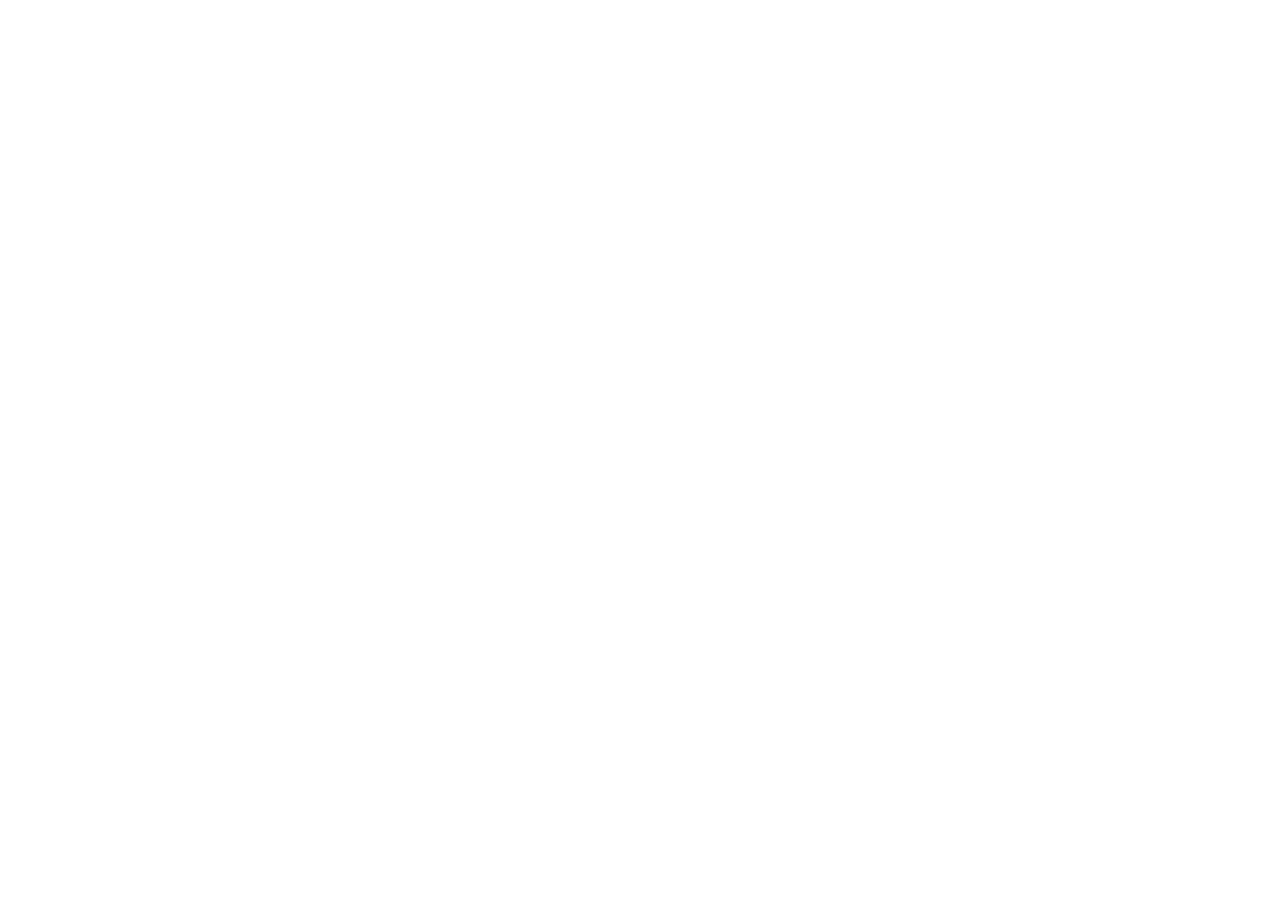
==== src/main/resources/templates/index.html @ 17bac11a "커밋 테스트" ====
<!DOCTYPE html>
<html lang="kr">
<head>
    <meta charset="UTF-8">
    <meta name="viewport" content="width=device-width, initial-scale=1.0">
    <title>Document</title>
</head>
<body>
    
</body>
</html>
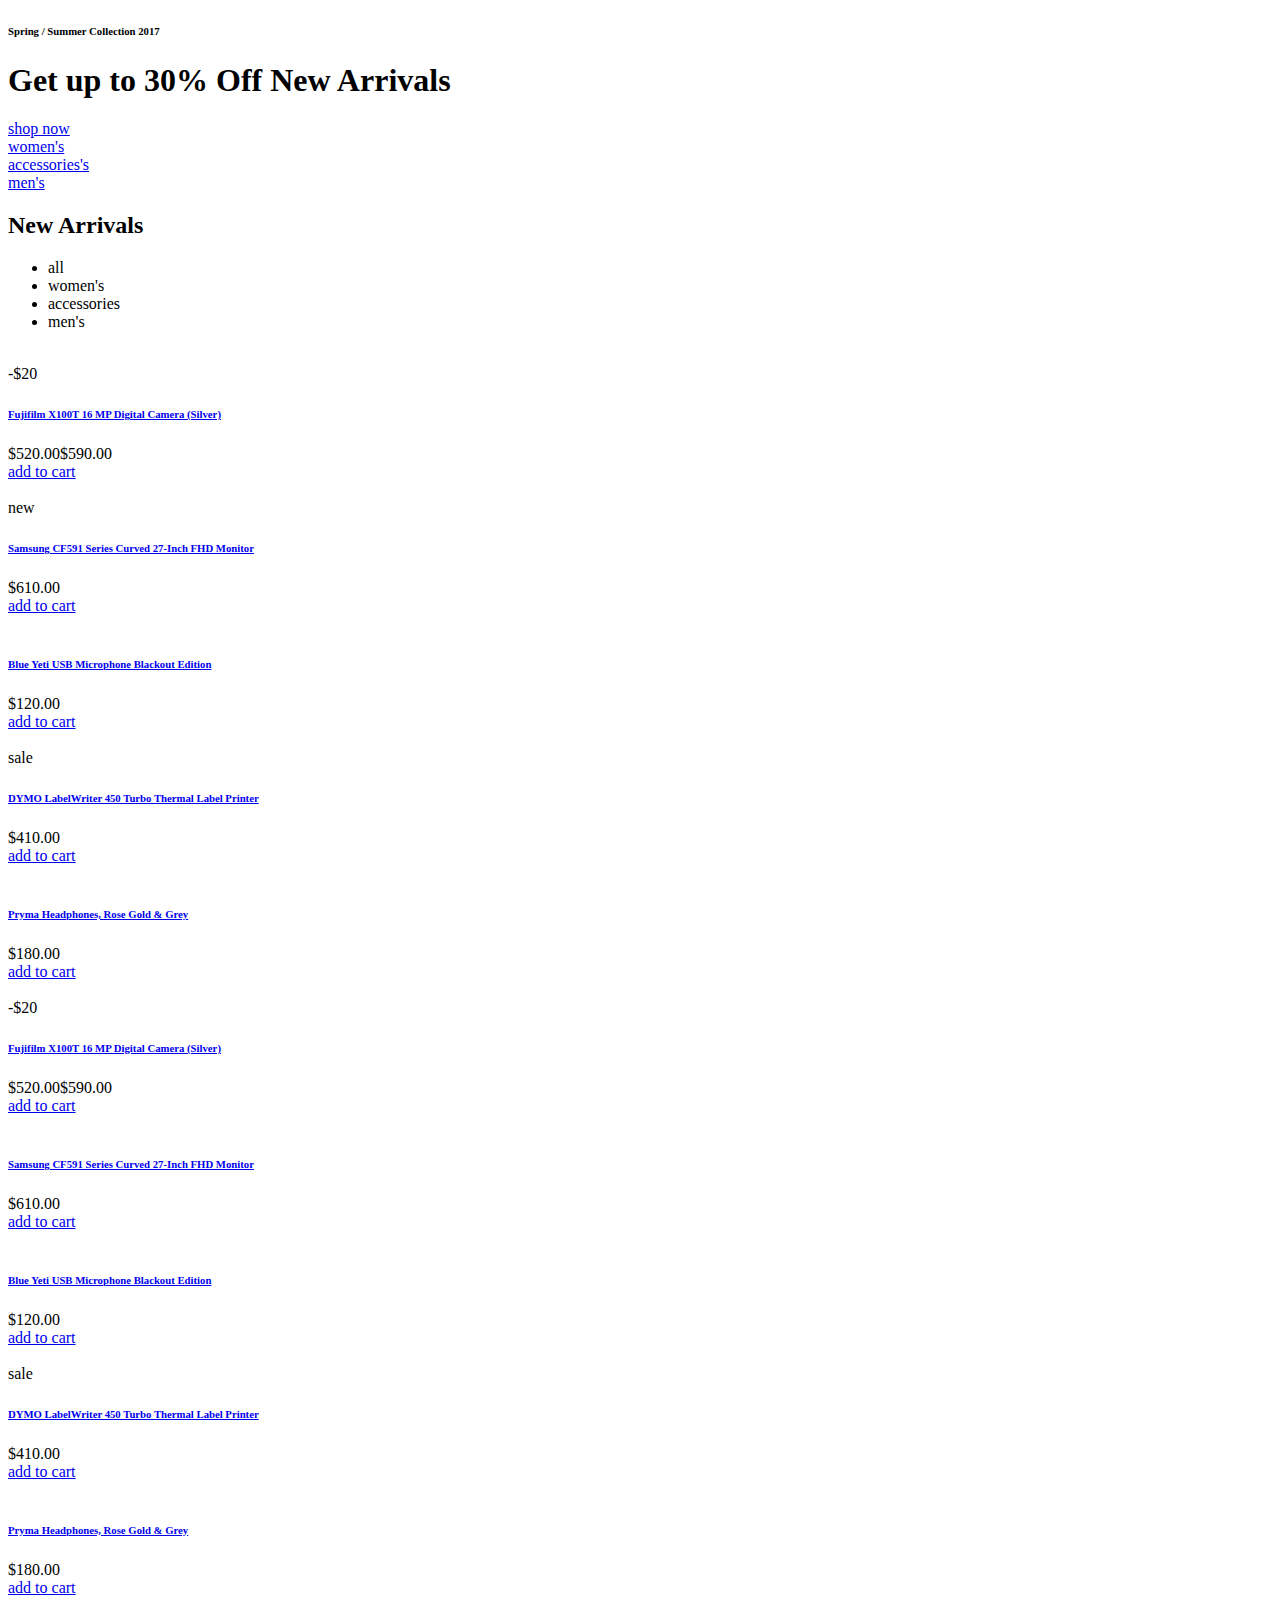
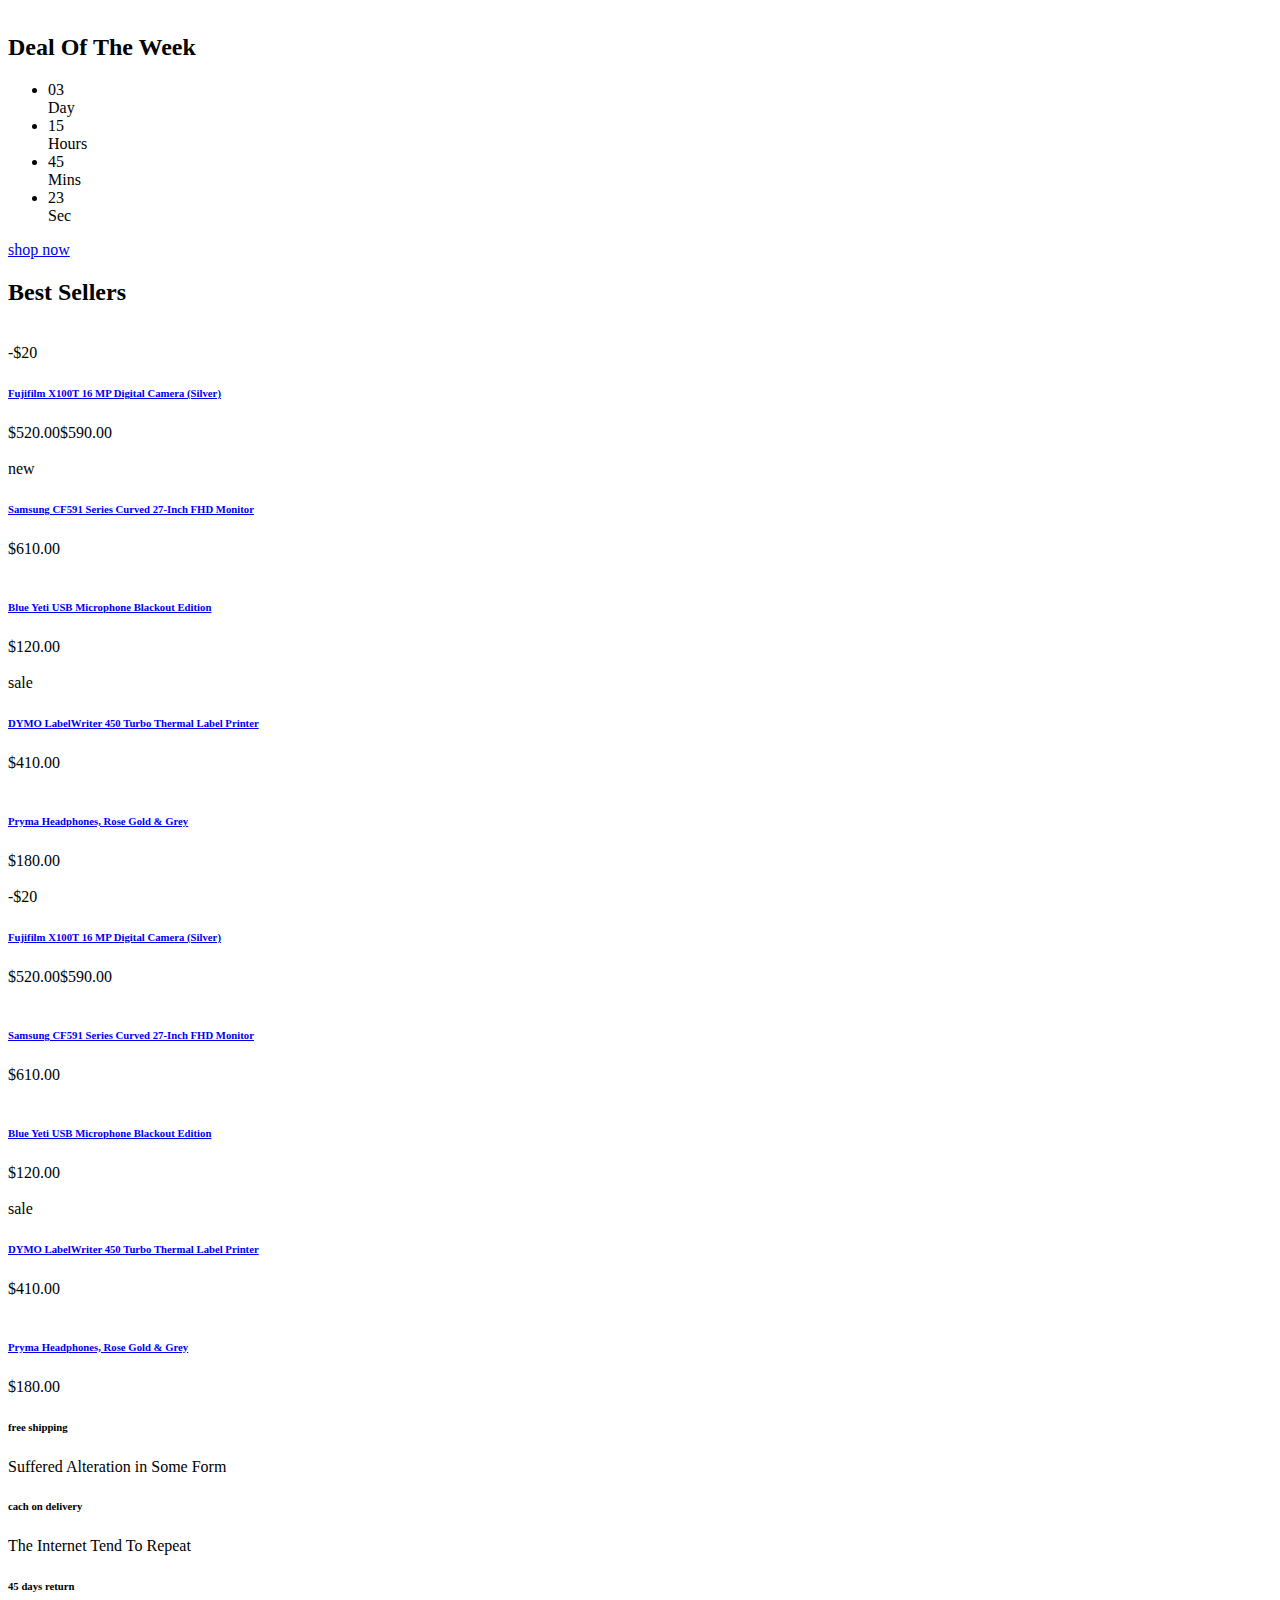
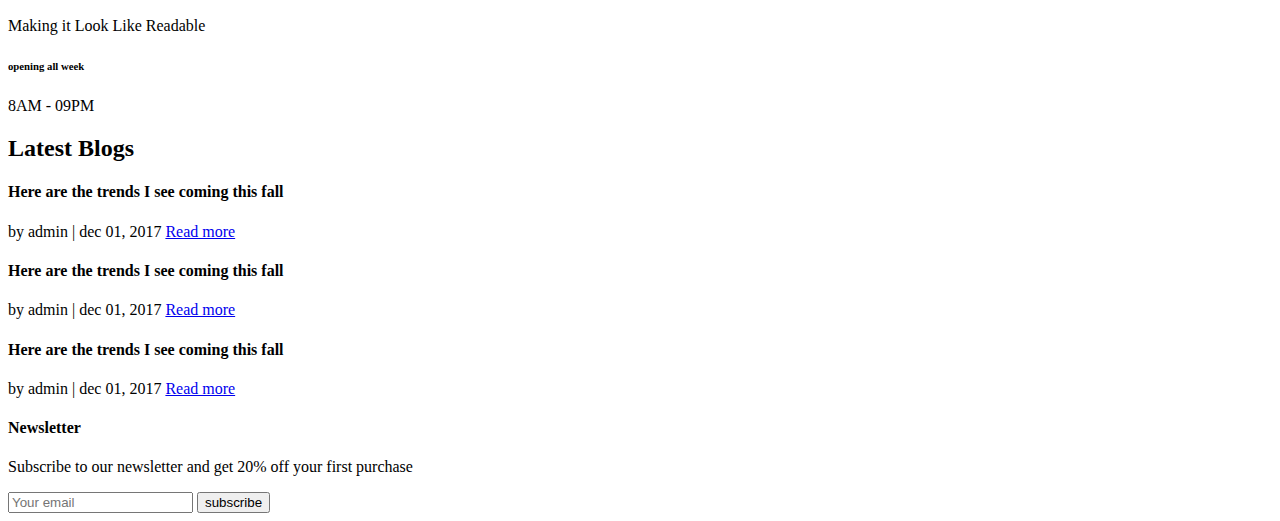
==== commit ea6bced8: "부트스트랩 추가" ====
--- a/src/main/resources/templates/index.html
+++ b/src/main/resources/templates/index.html
@@ -1,11 +1,635 @@
 <!DOCTYPE html>
-<html lang="kr">
+<html lang="en">
 <head>
-    <meta charset="UTF-8">
-    <meta name="viewport" content="width=device-width, initial-scale=1.0">
-    <title>Document</title>
+<title>Colo Shop</title>
+<meta charset="utf-8">
+<meta http-equiv="X-UA-Compatible" content="IE=edge">
+<meta name="description" content="Colo Shop Template">
+<meta name="viewport" content="width=device-width, initial-scale=1">
+<link rel="stylesheet" type="text/css" href="styles/bootstrap4/bootstrap.min.css">
+<link href="plugins/font-awesome-4.7.0/css/font-awesome.min.css" rel="stylesheet" type="text/css">
+<link rel="stylesheet" type="text/css" href="plugins/OwlCarousel2-2.2.1/owl.carousel.css">
+<link rel="stylesheet" type="text/css" href="plugins/OwlCarousel2-2.2.1/owl.theme.default.css">
+<link rel="stylesheet" type="text/css" href="plugins/OwlCarousel2-2.2.1/animate.css">
+<link rel="stylesheet" type="text/css" href="styles/main_styles.css">
+<link rel="stylesheet" type="text/css" href="styles/responsive.css">
 </head>
+
 <body>
-    
+	<div class="site-wrap">
+		<div th:replace="~{component/header :: replTop}"></div>
+		
+<div class="main_slider" style="background-image:url(images/slider_1.jpg)">
+		<div class="container fill_height">
+			<div class="row align-items-center fill_height">
+				<div class="col">
+					<div class="main_slider_content">
+						<h6>Spring / Summer Collection 2017</h6>
+						<h1>Get up to 30% Off New Arrivals</h1>
+						<div class="red_button shop_now_button"><a href="#">shop now</a></div>
+					</div>
+				</div>
+			</div>
+		</div>
+	</div>
+
+	<!-- Banner -->
+
+	<div class="banner">
+		<div class="container">
+			<div class="row">
+				<div class="col-md-4">
+					<div class="banner_item align-items-center" style="background-image:url(images/banner_1.jpg)">
+						<div class="banner_category">
+							<a href="categories.html">women's</a>
+						</div>
+					</div>
+				</div>
+				<div class="col-md-4">
+					<div class="banner_item align-items-center" style="background-image:url(images/banner_2.jpg)">
+						<div class="banner_category">
+							<a href="categories.html">accessories's</a>
+						</div>
+					</div>
+				</div>
+				<div class="col-md-4">
+					<div class="banner_item align-items-center" style="background-image:url(images/banner_3.jpg)">
+						<div class="banner_category">
+							<a href="categories.html">men's</a>
+						</div>
+					</div>
+				</div>
+			</div>
+		</div>
+	</div>
+
+	<!-- New Arrivals -->
+
+	<div class="new_arrivals">
+		<div class="container">
+			<div class="row">
+				<div class="col text-center">
+					<div class="section_title new_arrivals_title">
+						<h2>New Arrivals</h2>
+					</div>
+				</div>
+			</div>
+			<div class="row align-items-center">
+				<div class="col text-center">
+					<div class="new_arrivals_sorting">
+						<ul class="arrivals_grid_sorting clearfix button-group filters-button-group">
+							<li class="grid_sorting_button button d-flex flex-column justify-content-center align-items-center active is-checked" data-filter="*">all</li>
+							<li class="grid_sorting_button button d-flex flex-column justify-content-center align-items-center" data-filter=".women">women's</li>
+							<li class="grid_sorting_button button d-flex flex-column justify-content-center align-items-center" data-filter=".accessories">accessories</li>
+							<li class="grid_sorting_button button d-flex flex-column justify-content-center align-items-center" data-filter=".men">men's</li>
+						</ul>
+					</div>
+				</div>
+			</div>
+			<div class="row">
+				<div class="col">
+					<div class="product-grid" data-isotope='{ "itemSelector": ".product-item", "layoutMode": "fitRows" }'>
+
+						<!-- Product 1 -->
+
+						<div class="product-item men">
+							<div class="product discount product_filter">
+								<div class="product_image">
+									<img src="images/product_1.png" alt="">
+								</div>
+								<div class="favorite favorite_left"></div>
+								<div class="product_bubble product_bubble_right product_bubble_red d-flex flex-column align-items-center"><span>-$20</span></div>
+								<div class="product_info">
+									<h6 class="product_name"><a href="single.html">Fujifilm X100T 16 MP Digital Camera (Silver)</a></h6>
+									<div class="product_price">$520.00<span>$590.00</span></div>
+								</div>
+							</div>
+							<div class="red_button add_to_cart_button"><a href="#">add to cart</a></div>
+						</div>
+
+						<!-- Product 2 -->
+
+						<div class="product-item women">
+							<div class="product product_filter">
+								<div class="product_image">
+									<img src="images/product_2.png" alt="">
+								</div>
+								<div class="favorite"></div>
+								<div class="product_bubble product_bubble_left product_bubble_green d-flex flex-column align-items-center"><span>new</span></div>
+								<div class="product_info">
+									<h6 class="product_name"><a href="single.html">Samsung CF591 Series Curved 27-Inch FHD Monitor</a></h6>
+									<div class="product_price">$610.00</div>
+								</div>
+							</div>
+							<div class="red_button add_to_cart_button"><a href="#">add to cart</a></div>
+						</div>
+
+						<!-- Product 3 -->
+
+						<div class="product-item women">
+							<div class="product product_filter">
+								<div class="product_image">
+									<img src="images/product_3.png" alt="">
+								</div>
+								<div class="favorite"></div>
+								<div class="product_info">
+									<h6 class="product_name"><a href="single.html">Blue Yeti USB Microphone Blackout Edition</a></h6>
+									<div class="product_price">$120.00</div>
+								</div>
+							</div>
+							<div class="red_button add_to_cart_button"><a href="#">add to cart</a></div>
+						</div>
+
+						<!-- Product 4 -->
+
+						<div class="product-item accessories">
+							<div class="product product_filter">
+								<div class="product_image">
+									<img src="images/product_4.png" alt="">
+								</div>
+								<div class="product_bubble product_bubble_right product_bubble_red d-flex flex-column align-items-center"><span>sale</span></div>
+								<div class="favorite favorite_left"></div>
+								<div class="product_info">
+									<h6 class="product_name"><a href="single.html">DYMO LabelWriter 450 Turbo Thermal Label Printer</a></h6>
+									<div class="product_price">$410.00</div>
+								</div>
+							</div>
+							<div class="red_button add_to_cart_button"><a href="#">add to cart</a></div>
+						</div>
+
+						<!-- Product 5 -->
+
+						<div class="product-item women men">
+							<div class="product product_filter">
+								<div class="product_image">
+									<img src="images/product_5.png" alt="">
+								</div>
+								<div class="favorite"></div>
+								<div class="product_info">
+									<h6 class="product_name"><a href="single.html">Pryma Headphones, Rose Gold & Grey</a></h6>
+									<div class="product_price">$180.00</div>
+								</div>
+							</div>
+							<div class="red_button add_to_cart_button"><a href="#">add to cart</a></div>
+						</div>
+
+						<!-- Product 6 -->
+
+						<div class="product-item accessories">
+							<div class="product discount product_filter">
+								<div class="product_image">
+									<img src="images/product_6.png" alt="">
+								</div>
+								<div class="favorite favorite_left"></div>
+								<div class="product_bubble product_bubble_right product_bubble_red d-flex flex-column align-items-center"><span>-$20</span></div>
+								<div class="product_info">
+									<h6 class="product_name"><a href="#single.html">Fujifilm X100T 16 MP Digital Camera (Silver)</a></h6>
+									<div class="product_price">$520.00<span>$590.00</span></div>
+								</div>
+							</div>
+							<div class="red_button add_to_cart_button"><a href="#">add to cart</a></div>
+						</div>
+
+						<!-- Product 7 -->
+
+						<div class="product-item women">
+							<div class="product product_filter">
+								<div class="product_image">
+									<img src="images/product_7.png" alt="">
+								</div>
+								<div class="favorite"></div>
+								<div class="product_info">
+									<h6 class="product_name"><a href="single.html">Samsung CF591 Series Curved 27-Inch FHD Monitor</a></h6>
+									<div class="product_price">$610.00</div>
+								</div>
+							</div>
+							<div class="red_button add_to_cart_button"><a href="#">add to cart</a></div>
+						</div>
+
+						<!-- Product 8 -->
+
+						<div class="product-item accessories">
+							<div class="product product_filter">
+								<div class="product_image">
+									<img src="images/product_8.png" alt="">
+								</div>
+								<div class="favorite"></div>
+								<div class="product_info">
+									<h6 class="product_name"><a href="single.html">Blue Yeti USB Microphone Blackout Edition</a></h6>
+									<div class="product_price">$120.00</div>
+								</div>
+							</div>
+							<div class="red_button add_to_cart_button"><a href="#">add to cart</a></div>
+						</div>
+
+						<!-- Product 9 -->
+
+						<div class="product-item men">
+							<div class="product product_filter">
+								<div class="product_image">
+									<img src="images/product_9.png" alt="">
+								</div>
+								<div class="product_bubble product_bubble_right product_bubble_red d-flex flex-column align-items-center"><span>sale</span></div>
+								<div class="favorite favorite_left"></div>
+								<div class="product_info">
+									<h6 class="product_name"><a href="single.html">DYMO LabelWriter 450 Turbo Thermal Label Printer</a></h6>
+									<div class="product_price">$410.00</div>
+								</div>
+							</div>
+							<div class="red_button add_to_cart_button"><a href="#">add to cart</a></div>
+						</div>
+
+						<!-- Product 10 -->
+
+						<div class="product-item men">
+							<div class="product product_filter">
+								<div class="product_image">
+									<img src="images/product_10.png" alt="">
+								</div>
+								<div class="favorite"></div>
+								<div class="product_info">
+									<h6 class="product_name"><a href="single.html">Pryma Headphones, Rose Gold & Grey</a></h6>
+									<div class="product_price">$180.00</div>
+								</div>
+							</div>
+							<div class="red_button add_to_cart_button"><a href="#">add to cart</a></div>
+						</div>
+					</div>
+				</div>
+			</div>
+		</div>
+	</div>
+
+	<!-- Deal of the week -->
+
+	<div class="deal_ofthe_week">
+		<div class="container">
+			<div class="row align-items-center">
+				<div class="col-lg-6">
+					<div class="deal_ofthe_week_img">
+						<img src="images/deal_ofthe_week.png" alt="">
+					</div>
+				</div>
+				<div class="col-lg-6 text-right deal_ofthe_week_col">
+					<div class="deal_ofthe_week_content d-flex flex-column align-items-center float-right">
+						<div class="section_title">
+							<h2>Deal Of The Week</h2>
+						</div>
+						<ul class="timer">
+							<li class="d-inline-flex flex-column justify-content-center align-items-center">
+								<div id="day" class="timer_num">03</div>
+								<div class="timer_unit">Day</div>
+							</li>
+							<li class="d-inline-flex flex-column justify-content-center align-items-center">
+								<div id="hour" class="timer_num">15</div>
+								<div class="timer_unit">Hours</div>
+							</li>
+							<li class="d-inline-flex flex-column justify-content-center align-items-center">
+								<div id="minute" class="timer_num">45</div>
+								<div class="timer_unit">Mins</div>
+							</li>
+							<li class="d-inline-flex flex-column justify-content-center align-items-center">
+								<div id="second" class="timer_num">23</div>
+								<div class="timer_unit">Sec</div>
+							</li>
+						</ul>
+						<div class="red_button deal_ofthe_week_button"><a href="#">shop now</a></div>
+					</div>
+				</div>
+			</div>
+		</div>
+	</div>
+
+	<!-- Best Sellers -->
+
+	<div class="best_sellers">
+		<div class="container">
+			<div class="row">
+				<div class="col text-center">
+					<div class="section_title new_arrivals_title">
+						<h2>Best Sellers</h2>
+					</div>
+				</div>
+			</div>
+			<div class="row">
+				<div class="col">
+					<div class="product_slider_container">
+						<div class="owl-carousel owl-theme product_slider">
+
+							<!-- Slide 1 -->
+
+							<div class="owl-item product_slider_item">
+								<div class="product-item">
+									<div class="product discount">
+										<div class="product_image">
+											<img src="images/product_1.png" alt="">
+										</div>
+										<div class="favorite favorite_left"></div>
+										<div class="product_bubble product_bubble_right product_bubble_red d-flex flex-column align-items-center"><span>-$20</span></div>
+										<div class="product_info">
+											<h6 class="product_name"><a href="single.html">Fujifilm X100T 16 MP Digital Camera (Silver)</a></h6>
+											<div class="product_price">$520.00<span>$590.00</span></div>
+										</div>
+									</div>
+								</div>
+							</div>
+
+							<!-- Slide 2 -->
+
+							<div class="owl-item product_slider_item">
+								<div class="product-item women">
+									<div class="product">
+										<div class="product_image">
+											<img src="images/product_2.png" alt="">
+										</div>
+										<div class="favorite"></div>
+										<div class="product_bubble product_bubble_left product_bubble_green d-flex flex-column align-items-center"><span>new</span></div>
+										<div class="product_info">
+											<h6 class="product_name"><a href="single.html">Samsung CF591 Series Curved 27-Inch FHD Monitor</a></h6>
+											<div class="product_price">$610.00</div>
+										</div>
+									</div>
+								</div>
+							</div>
+
+							<!-- Slide 3 -->
+
+							<div class="owl-item product_slider_item">
+								<div class="product-item women">
+									<div class="product">
+										<div class="product_image">
+											<img src="images/product_3.png" alt="">
+										</div>
+										<div class="favorite"></div>
+										<div class="product_info">
+											<h6 class="product_name"><a href="single.html">Blue Yeti USB Microphone Blackout Edition</a></h6>
+											<div class="product_price">$120.00</div>
+										</div>
+									</div>
+								</div>
+							</div>
+
+							<!-- Slide 4 -->
+
+							<div class="owl-item product_slider_item">
+								<div class="product-item accessories">
+									<div class="product">
+										<div class="product_image">
+											<img src="images/product_4.png" alt="">
+										</div>
+										<div class="product_bubble product_bubble_right product_bubble_red d-flex flex-column align-items-center"><span>sale</span></div>
+										<div class="favorite favorite_left"></div>
+										<div class="product_info">
+											<h6 class="product_name"><a href="single.html">DYMO LabelWriter 450 Turbo Thermal Label Printer</a></h6>
+											<div class="product_price">$410.00</div>
+										</div>
+									</div>
+								</div>
+							</div>
+
+							<!-- Slide 5 -->
+
+							<div class="owl-item product_slider_item">
+								<div class="product-item women men">
+									<div class="product">
+										<div class="product_image">
+											<img src="images/product_5.png" alt="">
+										</div>
+										<div class="favorite"></div>
+										<div class="product_info">
+											<h6 class="product_name"><a href="single.html">Pryma Headphones, Rose Gold & Grey</a></h6>
+											<div class="product_price">$180.00</div>
+										</div>
+									</div>
+								</div>
+							</div>
+
+							<!-- Slide 6 -->
+
+							<div class="owl-item product_slider_item">
+								<div class="product-item accessories">
+									<div class="product discount">
+										<div class="product_image">
+											<img src="images/product_6.png" alt="">
+										</div>
+										<div class="favorite favorite_left"></div>
+										<div class="product_bubble product_bubble_right product_bubble_red d-flex flex-column align-items-center"><span>-$20</span></div>
+										<div class="product_info">
+											<h6 class="product_name"><a href="single.html">Fujifilm X100T 16 MP Digital Camera (Silver)</a></h6>
+											<div class="product_price">$520.00<span>$590.00</span></div>
+										</div>
+									</div>
+								</div>
+							</div>
+
+							<!-- Slide 7 -->
+
+							<div class="owl-item product_slider_item">
+								<div class="product-item women">
+									<div class="product">
+										<div class="product_image">
+											<img src="images/product_7.png" alt="">
+										</div>
+										<div class="favorite"></div>
+										<div class="product_info">
+											<h6 class="product_name"><a href="single.html">Samsung CF591 Series Curved 27-Inch FHD Monitor</a></h6>
+											<div class="product_price">$610.00</div>
+										</div>
+									</div>
+								</div>
+							</div>
+
+							<!-- Slide 8 -->
+
+							<div class="owl-item product_slider_item">
+								<div class="product-item accessories">
+									<div class="product">
+										<div class="product_image">
+											<img src="images/product_8.png" alt="">
+										</div>
+										<div class="favorite"></div>
+										<div class="product_info">
+											<h6 class="product_name"><a href="single.html">Blue Yeti USB Microphone Blackout Edition</a></h6>
+											<div class="product_price">$120.00</div>
+										</div>
+									</div>
+								</div>
+							</div>
+
+							<!-- Slide 9 -->
+
+							<div class="owl-item product_slider_item">
+								<div class="product-item men">
+									<div class="product">
+										<div class="product_image">
+											<img src="images/product_9.png" alt="">
+										</div>
+										<div class="product_bubble product_bubble_right product_bubble_red d-flex flex-column align-items-center"><span>sale</span></div>
+										<div class="favorite favorite_left"></div>
+										<div class="product_info">
+											<h6 class="product_name"><a href="single.html">DYMO LabelWriter 450 Turbo Thermal Label Printer</a></h6>
+											<div class="product_price">$410.00</div>
+										</div>
+									</div>
+								</div>
+							</div>
+
+							<!-- Slide 10 -->
+
+							<div class="owl-item product_slider_item">
+								<div class="product-item men">
+									<div class="product">
+										<div class="product_image">
+											<img src="images/product_10.png" alt="">
+										</div>
+										<div class="favorite"></div>
+										<div class="product_info">
+											<h6 class="product_name"><a href="single.html">Pryma Headphones, Rose Gold & Grey</a></h6>
+											<div class="product_price">$180.00</div>
+										</div>
+									</div>
+								</div>
+							</div>
+						</div>
+
+						<!-- Slider Navigation -->
+
+						<div class="product_slider_nav_left product_slider_nav d-flex align-items-center justify-content-center flex-column">
+							<i class="fa fa-chevron-left" aria-hidden="true"></i>
+						</div>
+						<div class="product_slider_nav_right product_slider_nav d-flex align-items-center justify-content-center flex-column">
+							<i class="fa fa-chevron-right" aria-hidden="true"></i>
+						</div>
+					</div>
+				</div>
+			</div>
+		</div>
+	</div>
+
+	<!-- Benefit -->
+
+	<div class="benefit">
+		<div class="container">
+			<div class="row benefit_row">
+				<div class="col-lg-3 benefit_col">
+					<div class="benefit_item d-flex flex-row align-items-center">
+						<div class="benefit_icon"><i class="fa fa-truck" aria-hidden="true"></i></div>
+						<div class="benefit_content">
+							<h6>free shipping</h6>
+							<p>Suffered Alteration in Some Form</p>
+						</div>
+					</div>
+				</div>
+				<div class="col-lg-3 benefit_col">
+					<div class="benefit_item d-flex flex-row align-items-center">
+						<div class="benefit_icon"><i class="fa fa-money" aria-hidden="true"></i></div>
+						<div class="benefit_content">
+							<h6>cach on delivery</h6>
+							<p>The Internet Tend To Repeat</p>
+						</div>
+					</div>
+				</div>
+				<div class="col-lg-3 benefit_col">
+					<div class="benefit_item d-flex flex-row align-items-center">
+						<div class="benefit_icon"><i class="fa fa-undo" aria-hidden="true"></i></div>
+						<div class="benefit_content">
+							<h6>45 days return</h6>
+							<p>Making it Look Like Readable</p>
+						</div>
+					</div>
+				</div>
+				<div class="col-lg-3 benefit_col">
+					<div class="benefit_item d-flex flex-row align-items-center">
+						<div class="benefit_icon"><i class="fa fa-clock-o" aria-hidden="true"></i></div>
+						<div class="benefit_content">
+							<h6>opening all week</h6>
+							<p>8AM - 09PM</p>
+						</div>
+					</div>
+				</div>
+			</div>
+		</div>
+	</div>
+
+	<!-- Blogs -->
+
+	<div class="blogs">
+		<div class="container">
+			<div class="row">
+				<div class="col text-center">
+					<div class="section_title">
+						<h2>Latest Blogs</h2>
+					</div>
+				</div>
+			</div>
+			<div class="row blogs_container">
+				<div class="col-lg-4 blog_item_col">
+					<div class="blog_item">
+						<div class="blog_background" style="background-image:url(images/blog_1.jpg)"></div>
+						<div class="blog_content d-flex flex-column align-items-center justify-content-center text-center">
+							<h4 class="blog_title">Here are the trends I see coming this fall</h4>
+							<span class="blog_meta">by admin | dec 01, 2017</span>
+							<a class="blog_more" href="#">Read more</a>
+						</div>
+					</div>
+				</div>
+				<div class="col-lg-4 blog_item_col">
+					<div class="blog_item">
+						<div class="blog_background" style="background-image:url(images/blog_2.jpg)"></div>
+						<div class="blog_content d-flex flex-column align-items-center justify-content-center text-center">
+							<h4 class="blog_title">Here are the trends I see coming this fall</h4>
+							<span class="blog_meta">by admin | dec 01, 2017</span>
+							<a class="blog_more" href="#">Read more</a>
+						</div>
+					</div>
+				</div>
+				<div class="col-lg-4 blog_item_col">
+					<div class="blog_item">
+						<div class="blog_background" style="background-image:url(images/blog_3.jpg)"></div>
+						<div class="blog_content d-flex flex-column align-items-center justify-content-center text-center">
+							<h4 class="blog_title">Here are the trends I see coming this fall</h4>
+							<span class="blog_meta">by admin | dec 01, 2017</span>
+							<a class="blog_more" href="#">Read more</a>
+						</div>
+					</div>
+				</div>
+			</div>
+		</div>
+	</div>
+
+	<!-- Newsletter -->
+
+	<div class="newsletter">
+		<div class="container">
+			<div class="row">
+				<div class="col-lg-6">
+					<div class="newsletter_text d-flex flex-column justify-content-center align-items-lg-start align-items-md-center text-center">
+						<h4>Newsletter</h4>
+						<p>Subscribe to our newsletter and get 20% off your first purchase</p>
+					</div>
+				</div>
+				<div class="col-lg-6">
+					<form action="post">
+						<div class="newsletter_form d-flex flex-md-row flex-column flex-xs-column align-items-center justify-content-lg-end justify-content-center">
+							<input id="newsletter_email" type="email" placeholder="Your email" required="required" data-error="Valid email is required.">
+							<button id="newsletter_submit" type="submit" class="newsletter_submit_btn trans_300" value="Submit">subscribe</button>
+						</div>
+					</form>
+				</div>
+			</div>
+		</div>
+	</div>
+		
+		
+		<div th:replace="~{component/footer :: replFoot}"></div>
+	</div>
+	<script src="js/jquery-3.2.1.min.js"></script>
+	<script src="styles/bootstrap4/popper.js"></script>
+	<script src="styles/bootstrap4/bootstrap.min.js"></script>
+	<script src="plugins/Isotope/isotope.pkgd.min.js"></script>
+	<script src="plugins/OwlCarousel2-2.2.1/owl.carousel.js"></script>
+	<script src="plugins/easing/easing.js"></script>
+	<script src="js/custom.js"></script>
 </body>
-</html>+
+</html>
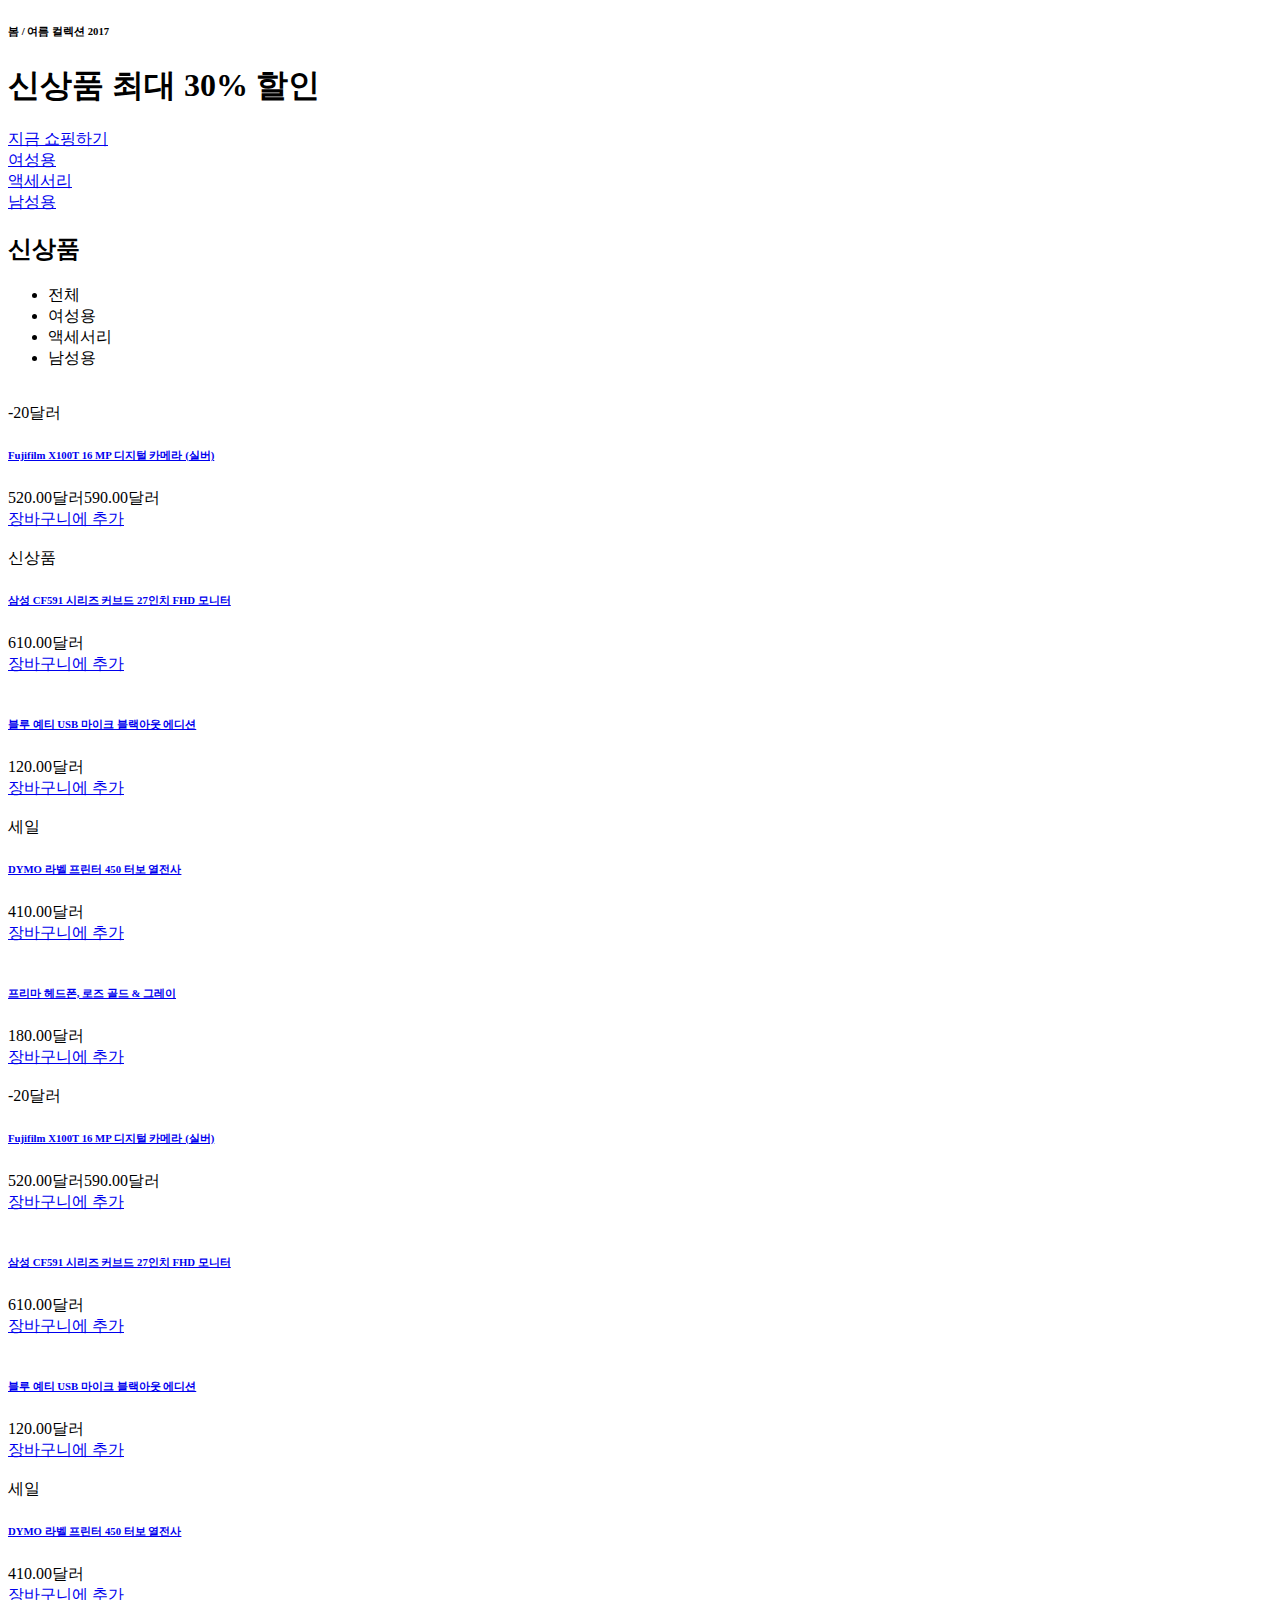
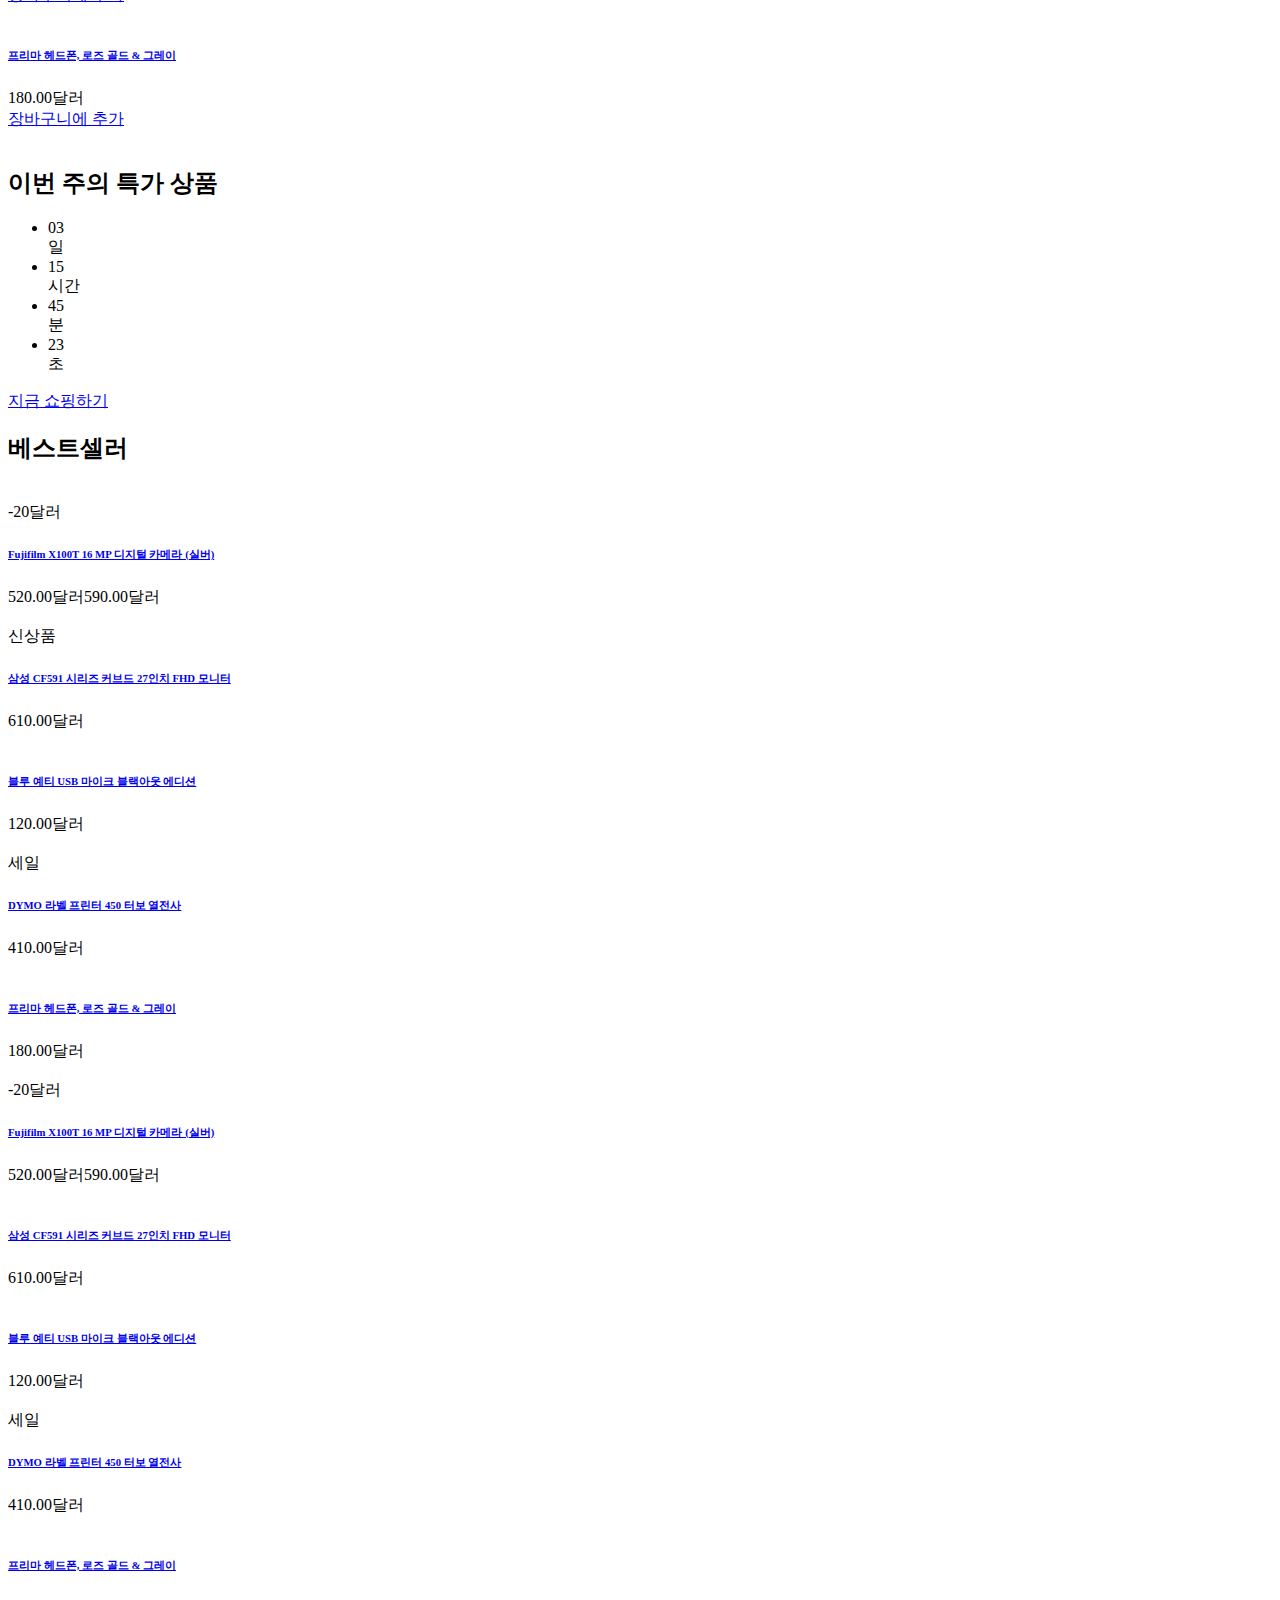
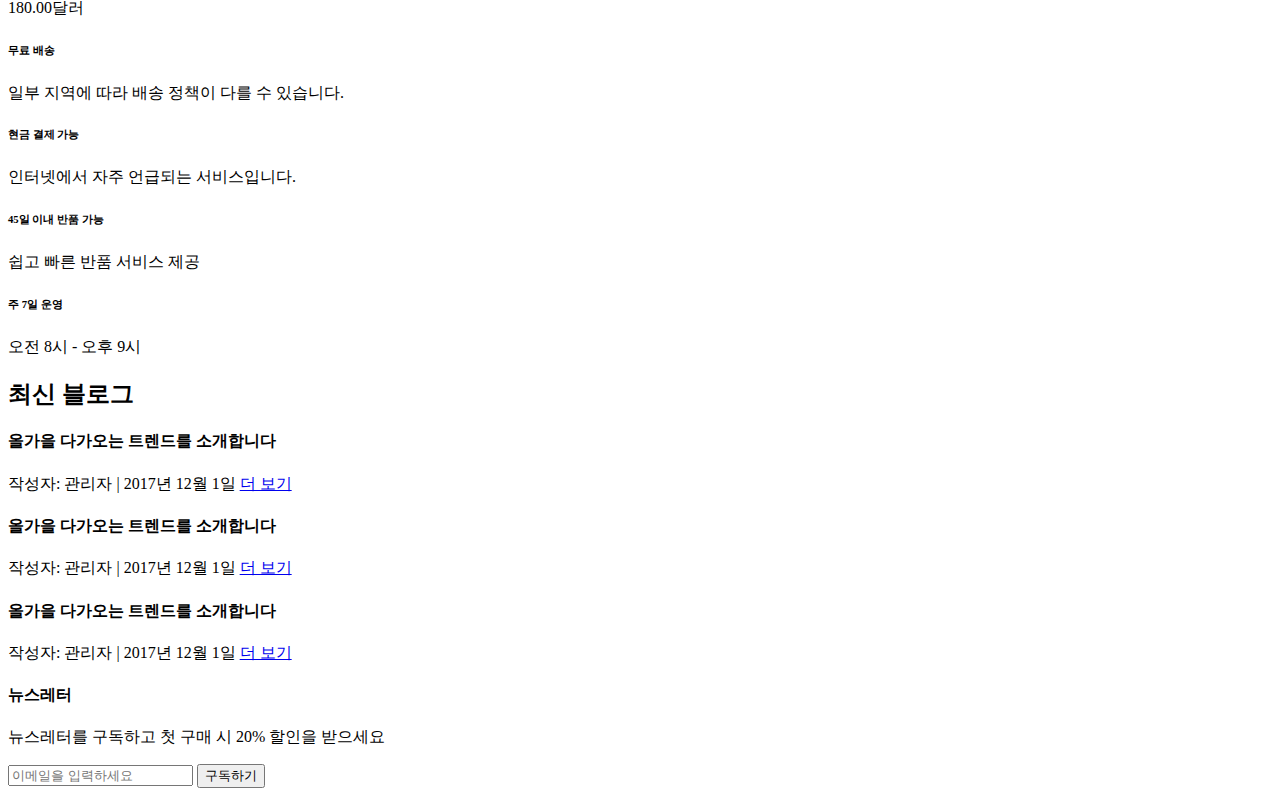
==== commit 34920fea: "번역" ====
--- a/src/main/resources/templates/index.html
+++ b/src/main/resources/templates/index.html
@@ -19,49 +19,51 @@
 	<div class="site-wrap">
 		<div th:replace="~{component/header :: replTop}"></div>
 		
-<div class="main_slider" style="background-image:url(images/slider_1.jpg)">
-		<div class="container fill_height">
-			<div class="row align-items-center fill_height">
-				<div class="col">
-					<div class="main_slider_content">
-						<h6>Spring / Summer Collection 2017</h6>
-						<h1>Get up to 30% Off New Arrivals</h1>
-						<div class="red_button shop_now_button"><a href="#">shop now</a></div>
-					</div>
-				</div>
-			</div>
-		</div>
-	</div>
+		<div class="main_slider" style="background-image:url(images/slider_1.jpg)">
+			<div class="container fill_height">
+				<div class="row align-items-center fill_height">
+					<div class="col">
+						<div class="main_slider_content">
+							<h6>봄 / 여름 컬렉션 2017</h6>
+							<h1>신상품 최대 30% 할인</h1>
+							<div class="red_button shop_now_button"><a href="#">지금 쇼핑하기</a></div>
+						</div>
+					</div>
+				</div>
+			</div>
+		</div>
+
 
 	<!-- Banner -->
 
-	<div class="banner">
-		<div class="container">
-			<div class="row">
-				<div class="col-md-4">
-					<div class="banner_item align-items-center" style="background-image:url(images/banner_1.jpg)">
-						<div class="banner_category">
-							<a href="categories.html">women's</a>
-						</div>
-					</div>
-				</div>
-				<div class="col-md-4">
-					<div class="banner_item align-items-center" style="background-image:url(images/banner_2.jpg)">
-						<div class="banner_category">
-							<a href="categories.html">accessories's</a>
-						</div>
-					</div>
-				</div>
-				<div class="col-md-4">
-					<div class="banner_item align-items-center" style="background-image:url(images/banner_3.jpg)">
-						<div class="banner_category">
-							<a href="categories.html">men's</a>
-						</div>
-					</div>
-				</div>
-			</div>
-		</div>
-	</div>
+		<div class="banner">
+			<div class="container">
+				<div class="row">
+					<div class="col-md-4">
+						<div class="banner_item align-items-center" style="background-image:url(images/banner_1.jpg)">
+							<div class="banner_category">
+								<a href="categories.html">여성용</a>
+							</div>
+						</div>
+					</div>
+					<div class="col-md-4">
+						<div class="banner_item align-items-center" style="background-image:url(images/banner_2.jpg)">
+							<div class="banner_category">
+								<a href="categories.html">액세서리</a>
+							</div>
+						</div>
+					</div>
+					<div class="col-md-4">
+						<div class="banner_item align-items-center" style="background-image:url(images/banner_3.jpg)">
+							<div class="banner_category">
+								<a href="categories.html">남성용</a>
+							</div>
+						</div>
+					</div>
+				</div>
+			</div>
+		</div>
+
 
 	<!-- New Arrivals -->
 
@@ -70,7 +72,7 @@
 			<div class="row">
 				<div class="col text-center">
 					<div class="section_title new_arrivals_title">
-						<h2>New Arrivals</h2>
+						<h2>신상품</h2>
 					</div>
 				</div>
 			</div>
@@ -78,10 +80,10 @@
 				<div class="col text-center">
 					<div class="new_arrivals_sorting">
 						<ul class="arrivals_grid_sorting clearfix button-group filters-button-group">
-							<li class="grid_sorting_button button d-flex flex-column justify-content-center align-items-center active is-checked" data-filter="*">all</li>
-							<li class="grid_sorting_button button d-flex flex-column justify-content-center align-items-center" data-filter=".women">women's</li>
-							<li class="grid_sorting_button button d-flex flex-column justify-content-center align-items-center" data-filter=".accessories">accessories</li>
-							<li class="grid_sorting_button button d-flex flex-column justify-content-center align-items-center" data-filter=".men">men's</li>
+							<li class="grid_sorting_button button d-flex flex-column justify-content-center align-items-center active is-checked" data-filter="*">전체</li>
+							<li class="grid_sorting_button button d-flex flex-column justify-content-center align-items-center" data-filter=".women">여성용</li>
+							<li class="grid_sorting_button button d-flex flex-column justify-content-center align-items-center" data-filter=".accessories">액세서리</li>
+							<li class="grid_sorting_button button d-flex flex-column justify-content-center align-items-center" data-filter=".men">남성용</li>
 						</ul>
 					</div>
 				</div>
@@ -89,43 +91,43 @@
 			<div class="row">
 				<div class="col">
 					<div class="product-grid" data-isotope='{ "itemSelector": ".product-item", "layoutMode": "fitRows" }'>
-
+	
 						<!-- Product 1 -->
-
+	
 						<div class="product-item men">
 							<div class="product discount product_filter">
 								<div class="product_image">
 									<img src="images/product_1.png" alt="">
 								</div>
 								<div class="favorite favorite_left"></div>
-								<div class="product_bubble product_bubble_right product_bubble_red d-flex flex-column align-items-center"><span>-$20</span></div>
-								<div class="product_info">
-									<h6 class="product_name"><a href="single.html">Fujifilm X100T 16 MP Digital Camera (Silver)</a></h6>
-									<div class="product_price">$520.00<span>$590.00</span></div>
-								</div>
-							</div>
-							<div class="red_button add_to_cart_button"><a href="#">add to cart</a></div>
-						</div>
-
+								<div class="product_bubble product_bubble_right product_bubble_red d-flex flex-column align-items-center"><span>-20달러</span></div>
+								<div class="product_info">
+									<h6 class="product_name"><a href="single.html">Fujifilm X100T 16 MP 디지털 카메라 (실버)</a></h6>
+									<div class="product_price">520.00달러<span>590.00달러</span></div>
+								</div>
+							</div>
+							<div class="red_button add_to_cart_button"><a href="#">장바구니에 추가</a></div>
+						</div>
+	
 						<!-- Product 2 -->
-
+	
 						<div class="product-item women">
 							<div class="product product_filter">
 								<div class="product_image">
 									<img src="images/product_2.png" alt="">
 								</div>
 								<div class="favorite"></div>
-								<div class="product_bubble product_bubble_left product_bubble_green d-flex flex-column align-items-center"><span>new</span></div>
-								<div class="product_info">
-									<h6 class="product_name"><a href="single.html">Samsung CF591 Series Curved 27-Inch FHD Monitor</a></h6>
-									<div class="product_price">$610.00</div>
-								</div>
-							</div>
-							<div class="red_button add_to_cart_button"><a href="#">add to cart</a></div>
-						</div>
-
+								<div class="product_bubble product_bubble_left product_bubble_green d-flex flex-column align-items-center"><span>신상품</span></div>
+								<div class="product_info">
+									<h6 class="product_name"><a href="single.html">삼성 CF591 시리즈 커브드 27인치 FHD 모니터</a></h6>
+									<div class="product_price">610.00달러</div>
+								</div>
+							</div>
+							<div class="red_button add_to_cart_button"><a href="#">장바구니에 추가</a></div>
+						</div>
+	
 						<!-- Product 3 -->
-
+	
 						<div class="product-item women">
 							<div class="product product_filter">
 								<div class="product_image">
@@ -133,32 +135,32 @@
 								</div>
 								<div class="favorite"></div>
 								<div class="product_info">
-									<h6 class="product_name"><a href="single.html">Blue Yeti USB Microphone Blackout Edition</a></h6>
-									<div class="product_price">$120.00</div>
-								</div>
-							</div>
-							<div class="red_button add_to_cart_button"><a href="#">add to cart</a></div>
-						</div>
-
+									<h6 class="product_name"><a href="single.html">블루 예티 USB 마이크 블랙아웃 에디션</a></h6>
+									<div class="product_price">120.00달러</div>
+								</div>
+							</div>
+							<div class="red_button add_to_cart_button"><a href="#">장바구니에 추가</a></div>
+						</div>
+	
 						<!-- Product 4 -->
-
+	
 						<div class="product-item accessories">
 							<div class="product product_filter">
 								<div class="product_image">
 									<img src="images/product_4.png" alt="">
 								</div>
-								<div class="product_bubble product_bubble_right product_bubble_red d-flex flex-column align-items-center"><span>sale</span></div>
+								<div class="product_bubble product_bubble_right product_bubble_red d-flex flex-column align-items-center"><span>세일</span></div>
 								<div class="favorite favorite_left"></div>
 								<div class="product_info">
-									<h6 class="product_name"><a href="single.html">DYMO LabelWriter 450 Turbo Thermal Label Printer</a></h6>
-									<div class="product_price">$410.00</div>
-								</div>
-							</div>
-							<div class="red_button add_to_cart_button"><a href="#">add to cart</a></div>
-						</div>
-
+									<h6 class="product_name"><a href="single.html">DYMO 라벨 프린터 450 터보 열전사</a></h6>
+									<div class="product_price">410.00달러</div>
+								</div>
+							</div>
+							<div class="red_button add_to_cart_button"><a href="#">장바구니에 추가</a></div>
+						</div>
+	
 						<!-- Product 5 -->
-
+	
 						<div class="product-item women men">
 							<div class="product product_filter">
 								<div class="product_image">
@@ -166,32 +168,32 @@
 								</div>
 								<div class="favorite"></div>
 								<div class="product_info">
-									<h6 class="product_name"><a href="single.html">Pryma Headphones, Rose Gold & Grey</a></h6>
-									<div class="product_price">$180.00</div>
-								</div>
-							</div>
-							<div class="red_button add_to_cart_button"><a href="#">add to cart</a></div>
-						</div>
-
+									<h6 class="product_name"><a href="single.html">프리마 헤드폰, 로즈 골드 & 그레이</a></h6>
+									<div class="product_price">180.00달러</div>
+								</div>
+							</div>
+							<div class="red_button add_to_cart_button"><a href="#">장바구니에 추가</a></div>
+						</div>
+	
 						<!-- Product 6 -->
-
+	
 						<div class="product-item accessories">
 							<div class="product discount product_filter">
 								<div class="product_image">
 									<img src="images/product_6.png" alt="">
 								</div>
 								<div class="favorite favorite_left"></div>
-								<div class="product_bubble product_bubble_right product_bubble_red d-flex flex-column align-items-center"><span>-$20</span></div>
-								<div class="product_info">
-									<h6 class="product_name"><a href="#single.html">Fujifilm X100T 16 MP Digital Camera (Silver)</a></h6>
-									<div class="product_price">$520.00<span>$590.00</span></div>
-								</div>
-							</div>
-							<div class="red_button add_to_cart_button"><a href="#">add to cart</a></div>
-						</div>
-
+								<div class="product_bubble product_bubble_right product_bubble_red d-flex flex-column align-items-center"><span>-20달러</span></div>
+								<div class="product_info">
+									<h6 class="product_name"><a href="#single.html">Fujifilm X100T 16 MP 디지털 카메라 (실버)</a></h6>
+									<div class="product_price">520.00달러<span>590.00달러</span></div>
+								</div>
+							</div>
+							<div class="red_button add_to_cart_button"><a href="#">장바구니에 추가</a></div>
+						</div>
+	
 						<!-- Product 7 -->
-
+	
 						<div class="product-item women">
 							<div class="product product_filter">
 								<div class="product_image">
@@ -199,15 +201,15 @@
 								</div>
 								<div class="favorite"></div>
 								<div class="product_info">
-									<h6 class="product_name"><a href="single.html">Samsung CF591 Series Curved 27-Inch FHD Monitor</a></h6>
-									<div class="product_price">$610.00</div>
-								</div>
-							</div>
-							<div class="red_button add_to_cart_button"><a href="#">add to cart</a></div>
-						</div>
-
+									<h6 class="product_name"><a href="single.html">삼성 CF591 시리즈 커브드 27인치 FHD 모니터</a></h6>
+									<div class="product_price">610.00달러</div>
+								</div>
+							</div>
+							<div class="red_button add_to_cart_button"><a href="#">장바구니에 추가</a></div>
+						</div>
+	
 						<!-- Product 8 -->
-
+	
 						<div class="product-item accessories">
 							<div class="product product_filter">
 								<div class="product_image">
@@ -215,32 +217,32 @@
 								</div>
 								<div class="favorite"></div>
 								<div class="product_info">
-									<h6 class="product_name"><a href="single.html">Blue Yeti USB Microphone Blackout Edition</a></h6>
-									<div class="product_price">$120.00</div>
-								</div>
-							</div>
-							<div class="red_button add_to_cart_button"><a href="#">add to cart</a></div>
-						</div>
-
+									<h6 class="product_name"><a href="single.html">블루 예티 USB 마이크 블랙아웃 에디션</a></h6>
+									<div class="product_price">120.00달러</div>
+								</div>
+							</div>
+							<div class="red_button add_to_cart_button"><a href="#">장바구니에 추가</a></div>
+						</div>
+	
 						<!-- Product 9 -->
-
+	
 						<div class="product-item men">
 							<div class="product product_filter">
 								<div class="product_image">
 									<img src="images/product_9.png" alt="">
 								</div>
-								<div class="product_bubble product_bubble_right product_bubble_red d-flex flex-column align-items-center"><span>sale</span></div>
+								<div class="product_bubble product_bubble_right product_bubble_red d-flex flex-column align-items-center"><span>세일</span></div>
 								<div class="favorite favorite_left"></div>
 								<div class="product_info">
-									<h6 class="product_name"><a href="single.html">DYMO LabelWriter 450 Turbo Thermal Label Printer</a></h6>
-									<div class="product_price">$410.00</div>
-								</div>
-							</div>
-							<div class="red_button add_to_cart_button"><a href="#">add to cart</a></div>
-						</div>
-
+									<h6 class="product_name"><a href="single.html">DYMO 라벨 프린터 450 터보 열전사</a></h6>
+									<div class="product_price">410.00달러</div>
+								</div>
+							</div>
+							<div class="red_button add_to_cart_button"><a href="#">장바구니에 추가</a></div>
+						</div>
+	
 						<!-- Product 10 -->
-
+	
 						<div class="product-item men">
 							<div class="product product_filter">
 								<div class="product_image">
@@ -248,17 +250,18 @@
 								</div>
 								<div class="favorite"></div>
 								<div class="product_info">
-									<h6 class="product_name"><a href="single.html">Pryma Headphones, Rose Gold & Grey</a></h6>
-									<div class="product_price">$180.00</div>
-								</div>
-							</div>
-							<div class="red_button add_to_cart_button"><a href="#">add to cart</a></div>
+									<h6 class="product_name"><a href="single.html">프리마 헤드폰, 로즈 골드 & 그레이</a></h6>
+									<div class="product_price">180.00달러</div>
+								</div>
+							</div>
+							<div class="red_button add_to_cart_button"><a href="#">장바구니에 추가</a></div>
 						</div>
 					</div>
 				</div>
 			</div>
 		</div>
 	</div>
+	
 
 	<!-- Deal of the week -->
 
@@ -273,32 +276,33 @@
 				<div class="col-lg-6 text-right deal_ofthe_week_col">
 					<div class="deal_ofthe_week_content d-flex flex-column align-items-center float-right">
 						<div class="section_title">
-							<h2>Deal Of The Week</h2>
+							<h2>이번 주의 특가 상품</h2>
 						</div>
 						<ul class="timer">
 							<li class="d-inline-flex flex-column justify-content-center align-items-center">
 								<div id="day" class="timer_num">03</div>
-								<div class="timer_unit">Day</div>
+								<div class="timer_unit">일</div>
 							</li>
 							<li class="d-inline-flex flex-column justify-content-center align-items-center">
 								<div id="hour" class="timer_num">15</div>
-								<div class="timer_unit">Hours</div>
+								<div class="timer_unit">시간</div>
 							</li>
 							<li class="d-inline-flex flex-column justify-content-center align-items-center">
 								<div id="minute" class="timer_num">45</div>
-								<div class="timer_unit">Mins</div>
+								<div class="timer_unit">분</div>
 							</li>
 							<li class="d-inline-flex flex-column justify-content-center align-items-center">
 								<div id="second" class="timer_num">23</div>
-								<div class="timer_unit">Sec</div>
+								<div class="timer_unit">초</div>
 							</li>
 						</ul>
-						<div class="red_button deal_ofthe_week_button"><a href="#">shop now</a></div>
+						<div class="red_button deal_ofthe_week_button"><a href="#">지금 쇼핑하기</a></div>
 					</div>
 				</div>
 			</div>
 		</div>
 	</div>
+
 
 	<!-- Best Sellers -->
 
@@ -307,7 +311,7 @@
 			<div class="row">
 				<div class="col text-center">
 					<div class="section_title new_arrivals_title">
-						<h2>Best Sellers</h2>
+						<h2>베스트셀러</h2>
 					</div>
 				</div>
 			</div>
@@ -315,9 +319,9 @@
 				<div class="col">
 					<div class="product_slider_container">
 						<div class="owl-carousel owl-theme product_slider">
-
+	
 							<!-- Slide 1 -->
-
+	
 							<div class="owl-item product_slider_item">
 								<div class="product-item">
 									<div class="product discount">
@@ -325,17 +329,17 @@
 											<img src="images/product_1.png" alt="">
 										</div>
 										<div class="favorite favorite_left"></div>
-										<div class="product_bubble product_bubble_right product_bubble_red d-flex flex-column align-items-center"><span>-$20</span></div>
-										<div class="product_info">
-											<h6 class="product_name"><a href="single.html">Fujifilm X100T 16 MP Digital Camera (Silver)</a></h6>
-											<div class="product_price">$520.00<span>$590.00</span></div>
-										</div>
-									</div>
-								</div>
-							</div>
-
+										<div class="product_bubble product_bubble_right product_bubble_red d-flex flex-column align-items-center"><span>-20달러</span></div>
+										<div class="product_info">
+											<h6 class="product_name"><a href="single.html">Fujifilm X100T 16 MP 디지털 카메라 (실버)</a></h6>
+											<div class="product_price">520.00달러<span>590.00달러</span></div>
+										</div>
+									</div>
+								</div>
+							</div>
+	
 							<!-- Slide 2 -->
-
+	
 							<div class="owl-item product_slider_item">
 								<div class="product-item women">
 									<div class="product">
@@ -343,17 +347,17 @@
 											<img src="images/product_2.png" alt="">
 										</div>
 										<div class="favorite"></div>
-										<div class="product_bubble product_bubble_left product_bubble_green d-flex flex-column align-items-center"><span>new</span></div>
-										<div class="product_info">
-											<h6 class="product_name"><a href="single.html">Samsung CF591 Series Curved 27-Inch FHD Monitor</a></h6>
-											<div class="product_price">$610.00</div>
-										</div>
-									</div>
-								</div>
-							</div>
-
+										<div class="product_bubble product_bubble_left product_bubble_green d-flex flex-column align-items-center"><span>신상품</span></div>
+										<div class="product_info">
+											<h6 class="product_name"><a href="single.html">삼성 CF591 시리즈 커브드 27인치 FHD 모니터</a></h6>
+											<div class="product_price">610.00달러</div>
+										</div>
+									</div>
+								</div>
+							</div>
+	
 							<!-- Slide 3 -->
-
+	
 							<div class="owl-item product_slider_item">
 								<div class="product-item women">
 									<div class="product">
@@ -362,33 +366,33 @@
 										</div>
 										<div class="favorite"></div>
 										<div class="product_info">
-											<h6 class="product_name"><a href="single.html">Blue Yeti USB Microphone Blackout Edition</a></h6>
-											<div class="product_price">$120.00</div>
-										</div>
-									</div>
-								</div>
-							</div>
-
+											<h6 class="product_name"><a href="single.html">블루 예티 USB 마이크 블랙아웃 에디션</a></h6>
+											<div class="product_price">120.00달러</div>
+										</div>
+									</div>
+								</div>
+							</div>
+	
 							<!-- Slide 4 -->
-
+	
 							<div class="owl-item product_slider_item">
 								<div class="product-item accessories">
 									<div class="product">
 										<div class="product_image">
 											<img src="images/product_4.png" alt="">
 										</div>
-										<div class="product_bubble product_bubble_right product_bubble_red d-flex flex-column align-items-center"><span>sale</span></div>
+										<div class="product_bubble product_bubble_right product_bubble_red d-flex flex-column align-items-center"><span>세일</span></div>
 										<div class="favorite favorite_left"></div>
 										<div class="product_info">
-											<h6 class="product_name"><a href="single.html">DYMO LabelWriter 450 Turbo Thermal Label Printer</a></h6>
-											<div class="product_price">$410.00</div>
-										</div>
-									</div>
-								</div>
-							</div>
-
+											<h6 class="product_name"><a href="single.html">DYMO 라벨 프린터 450 터보 열전사</a></h6>
+											<div class="product_price">410.00달러</div>
+										</div>
+									</div>
+								</div>
+							</div>
+	
 							<!-- Slide 5 -->
-
+	
 							<div class="owl-item product_slider_item">
 								<div class="product-item women men">
 									<div class="product">
@@ -397,15 +401,15 @@
 										</div>
 										<div class="favorite"></div>
 										<div class="product_info">
-											<h6 class="product_name"><a href="single.html">Pryma Headphones, Rose Gold & Grey</a></h6>
-											<div class="product_price">$180.00</div>
-										</div>
-									</div>
-								</div>
-							</div>
-
+											<h6 class="product_name"><a href="single.html">프리마 헤드폰, 로즈 골드 & 그레이</a></h6>
+											<div class="product_price">180.00달러</div>
+										</div>
+									</div>
+								</div>
+							</div>
+	
 							<!-- Slide 6 -->
-
+	
 							<div class="owl-item product_slider_item">
 								<div class="product-item accessories">
 									<div class="product discount">
@@ -413,17 +417,17 @@
 											<img src="images/product_6.png" alt="">
 										</div>
 										<div class="favorite favorite_left"></div>
-										<div class="product_bubble product_bubble_right product_bubble_red d-flex flex-column align-items-center"><span>-$20</span></div>
-										<div class="product_info">
-											<h6 class="product_name"><a href="single.html">Fujifilm X100T 16 MP Digital Camera (Silver)</a></h6>
-											<div class="product_price">$520.00<span>$590.00</span></div>
-										</div>
-									</div>
-								</div>
-							</div>
-
+										<div class="product_bubble product_bubble_right product_bubble_red d-flex flex-column align-items-center"><span>-20달러</span></div>
+										<div class="product_info">
+											<h6 class="product_name"><a href="single.html">Fujifilm X100T 16 MP 디지털 카메라 (실버)</a></h6>
+											<div class="product_price">520.00달러<span>590.00달러</span></div>
+										</div>
+									</div>
+								</div>
+							</div>
+	
 							<!-- Slide 7 -->
-
+	
 							<div class="owl-item product_slider_item">
 								<div class="product-item women">
 									<div class="product">
@@ -432,15 +436,15 @@
 										</div>
 										<div class="favorite"></div>
 										<div class="product_info">
-											<h6 class="product_name"><a href="single.html">Samsung CF591 Series Curved 27-Inch FHD Monitor</a></h6>
-											<div class="product_price">$610.00</div>
-										</div>
-									</div>
-								</div>
-							</div>
-
+											<h6 class="product_name"><a href="single.html">삼성 CF591 시리즈 커브드 27인치 FHD 모니터</a></h6>
+											<div class="product_price">610.00달러</div>
+										</div>
+									</div>
+								</div>
+							</div>
+	
 							<!-- Slide 8 -->
-
+	
 							<div class="owl-item product_slider_item">
 								<div class="product-item accessories">
 									<div class="product">
@@ -449,33 +453,33 @@
 										</div>
 										<div class="favorite"></div>
 										<div class="product_info">
-											<h6 class="product_name"><a href="single.html">Blue Yeti USB Microphone Blackout Edition</a></h6>
-											<div class="product_price">$120.00</div>
-										</div>
-									</div>
-								</div>
-							</div>
-
+											<h6 class="product_name"><a href="single.html">블루 예티 USB 마이크 블랙아웃 에디션</a></h6>
+											<div class="product_price">120.00달러</div>
+										</div>
+									</div>
+								</div>
+							</div>
+	
 							<!-- Slide 9 -->
-
+	
 							<div class="owl-item product_slider_item">
 								<div class="product-item men">
 									<div class="product">
 										<div class="product_image">
 											<img src="images/product_9.png" alt="">
 										</div>
-										<div class="product_bubble product_bubble_right product_bubble_red d-flex flex-column align-items-center"><span>sale</span></div>
+										<div class="product_bubble product_bubble_right product_bubble_red d-flex flex-column align-items-center"><span>세일</span></div>
 										<div class="favorite favorite_left"></div>
 										<div class="product_info">
-											<h6 class="product_name"><a href="single.html">DYMO LabelWriter 450 Turbo Thermal Label Printer</a></h6>
-											<div class="product_price">$410.00</div>
-										</div>
-									</div>
-								</div>
-							</div>
-
+											<h6 class="product_name"><a href="single.html">DYMO 라벨 프린터 450 터보 열전사</a></h6>
+											<div class="product_price">410.00달러</div>
+										</div>
+									</div>
+								</div>
+							</div>
+	
 							<!-- Slide 10 -->
-
+	
 							<div class="owl-item product_slider_item">
 								<div class="product-item men">
 									<div class="product">
@@ -484,16 +488,16 @@
 										</div>
 										<div class="favorite"></div>
 										<div class="product_info">
-											<h6 class="product_name"><a href="single.html">Pryma Headphones, Rose Gold & Grey</a></h6>
-											<div class="product_price">$180.00</div>
-										</div>
-									</div>
-								</div>
-							</div>
-						</div>
-
+											<h6 class="product_name"><a href="single.html">프리마 헤드폰, 로즈 골드 & 그레이</a></h6>
+											<div class="product_price">180.00달러</div>
+										</div>
+									</div>
+								</div>
+							</div>
+						</div>
+	
 						<!-- Slider Navigation -->
-
+	
 						<div class="product_slider_nav_left product_slider_nav d-flex align-items-center justify-content-center flex-column">
 							<i class="fa fa-chevron-left" aria-hidden="true"></i>
 						</div>
@@ -505,6 +509,7 @@
 			</div>
 		</div>
 	</div>
+
 
 	<!-- Benefit -->
 
@@ -515,8 +520,8 @@
 					<div class="benefit_item d-flex flex-row align-items-center">
 						<div class="benefit_icon"><i class="fa fa-truck" aria-hidden="true"></i></div>
 						<div class="benefit_content">
-							<h6>free shipping</h6>
-							<p>Suffered Alteration in Some Form</p>
+							<h6>무료 배송</h6>
+							<p>일부 지역에 따라 배송 정책이 다를 수 있습니다.</p>
 						</div>
 					</div>
 				</div>
@@ -524,8 +529,8 @@
 					<div class="benefit_item d-flex flex-row align-items-center">
 						<div class="benefit_icon"><i class="fa fa-money" aria-hidden="true"></i></div>
 						<div class="benefit_content">
-							<h6>cach on delivery</h6>
-							<p>The Internet Tend To Repeat</p>
+							<h6>현금 결제 가능</h6>
+							<p>인터넷에서 자주 언급되는 서비스입니다.</p>
 						</div>
 					</div>
 				</div>
@@ -533,8 +538,8 @@
 					<div class="benefit_item d-flex flex-row align-items-center">
 						<div class="benefit_icon"><i class="fa fa-undo" aria-hidden="true"></i></div>
 						<div class="benefit_content">
-							<h6>45 days return</h6>
-							<p>Making it Look Like Readable</p>
+							<h6>45일 이내 반품 가능</h6>
+							<p>쉽고 빠른 반품 서비스 제공</p>
 						</div>
 					</div>
 				</div>
@@ -542,14 +547,15 @@
 					<div class="benefit_item d-flex flex-row align-items-center">
 						<div class="benefit_icon"><i class="fa fa-clock-o" aria-hidden="true"></i></div>
 						<div class="benefit_content">
-							<h6>opening all week</h6>
-							<p>8AM - 09PM</p>
+							<h6>주 7일 운영</h6>
+							<p>오전 8시 - 오후 9시</p>
 						</div>
 					</div>
 				</div>
 			</div>
 		</div>
 	</div>
+	
 
 	<!-- Blogs -->
 
@@ -558,7 +564,7 @@
 			<div class="row">
 				<div class="col text-center">
 					<div class="section_title">
-						<h2>Latest Blogs</h2>
+						<h2>최신 블로그</h2>
 					</div>
 				</div>
 			</div>
@@ -567,9 +573,9 @@
 					<div class="blog_item">
 						<div class="blog_background" style="background-image:url(images/blog_1.jpg)"></div>
 						<div class="blog_content d-flex flex-column align-items-center justify-content-center text-center">
-							<h4 class="blog_title">Here are the trends I see coming this fall</h4>
-							<span class="blog_meta">by admin | dec 01, 2017</span>
-							<a class="blog_more" href="#">Read more</a>
+							<h4 class="blog_title">올가을 다가오는 트렌드를 소개합니다</h4>
+							<span class="blog_meta">작성자: 관리자 | 2017년 12월 1일</span>
+							<a class="blog_more" href="#">더 보기</a>
 						</div>
 					</div>
 				</div>
@@ -577,9 +583,9 @@
 					<div class="blog_item">
 						<div class="blog_background" style="background-image:url(images/blog_2.jpg)"></div>
 						<div class="blog_content d-flex flex-column align-items-center justify-content-center text-center">
-							<h4 class="blog_title">Here are the trends I see coming this fall</h4>
-							<span class="blog_meta">by admin | dec 01, 2017</span>
-							<a class="blog_more" href="#">Read more</a>
+							<h4 class="blog_title">올가을 다가오는 트렌드를 소개합니다</h4>
+							<span class="blog_meta">작성자: 관리자 | 2017년 12월 1일</span>
+							<a class="blog_more" href="#">더 보기</a>
 						</div>
 					</div>
 				</div>
@@ -587,9 +593,9 @@
 					<div class="blog_item">
 						<div class="blog_background" style="background-image:url(images/blog_3.jpg)"></div>
 						<div class="blog_content d-flex flex-column align-items-center justify-content-center text-center">
-							<h4 class="blog_title">Here are the trends I see coming this fall</h4>
-							<span class="blog_meta">by admin | dec 01, 2017</span>
-							<a class="blog_more" href="#">Read more</a>
+							<h4 class="blog_title">올가을 다가오는 트렌드를 소개합니다</h4>
+							<span class="blog_meta">작성자: 관리자 | 2017년 12월 1일</span>
+							<a class="blog_more" href="#">더 보기</a>
 						</div>
 					</div>
 				</div>
@@ -597,30 +603,29 @@
 		</div>
 	</div>
 
+
 	<!-- Newsletter -->
-
 	<div class="newsletter">
 		<div class="container">
 			<div class="row">
 				<div class="col-lg-6">
 					<div class="newsletter_text d-flex flex-column justify-content-center align-items-lg-start align-items-md-center text-center">
-						<h4>Newsletter</h4>
-						<p>Subscribe to our newsletter and get 20% off your first purchase</p>
+						<h4>뉴스레터</h4>
+						<p>뉴스레터를 구독하고 첫 구매 시 20% 할인을 받으세요</p>
 					</div>
 				</div>
 				<div class="col-lg-6">
 					<form action="post">
 						<div class="newsletter_form d-flex flex-md-row flex-column flex-xs-column align-items-center justify-content-lg-end justify-content-center">
-							<input id="newsletter_email" type="email" placeholder="Your email" required="required" data-error="Valid email is required.">
-							<button id="newsletter_submit" type="submit" class="newsletter_submit_btn trans_300" value="Submit">subscribe</button>
+							<input id="newsletter_email" type="email" placeholder="이메일을 입력하세요" required="required" data-error="유효한 이메일 주소를 입력해주세요.">
+							<button id="newsletter_submit" type="submit" class="newsletter_submit_btn trans_300" value="Submit">구독하기</button>
 						</div>
 					</form>
 				</div>
 			</div>
 		</div>
 	</div>
-		
-		
+
 		<div th:replace="~{component/footer :: replFoot}"></div>
 	</div>
 	<script src="js/jquery-3.2.1.min.js"></script>
